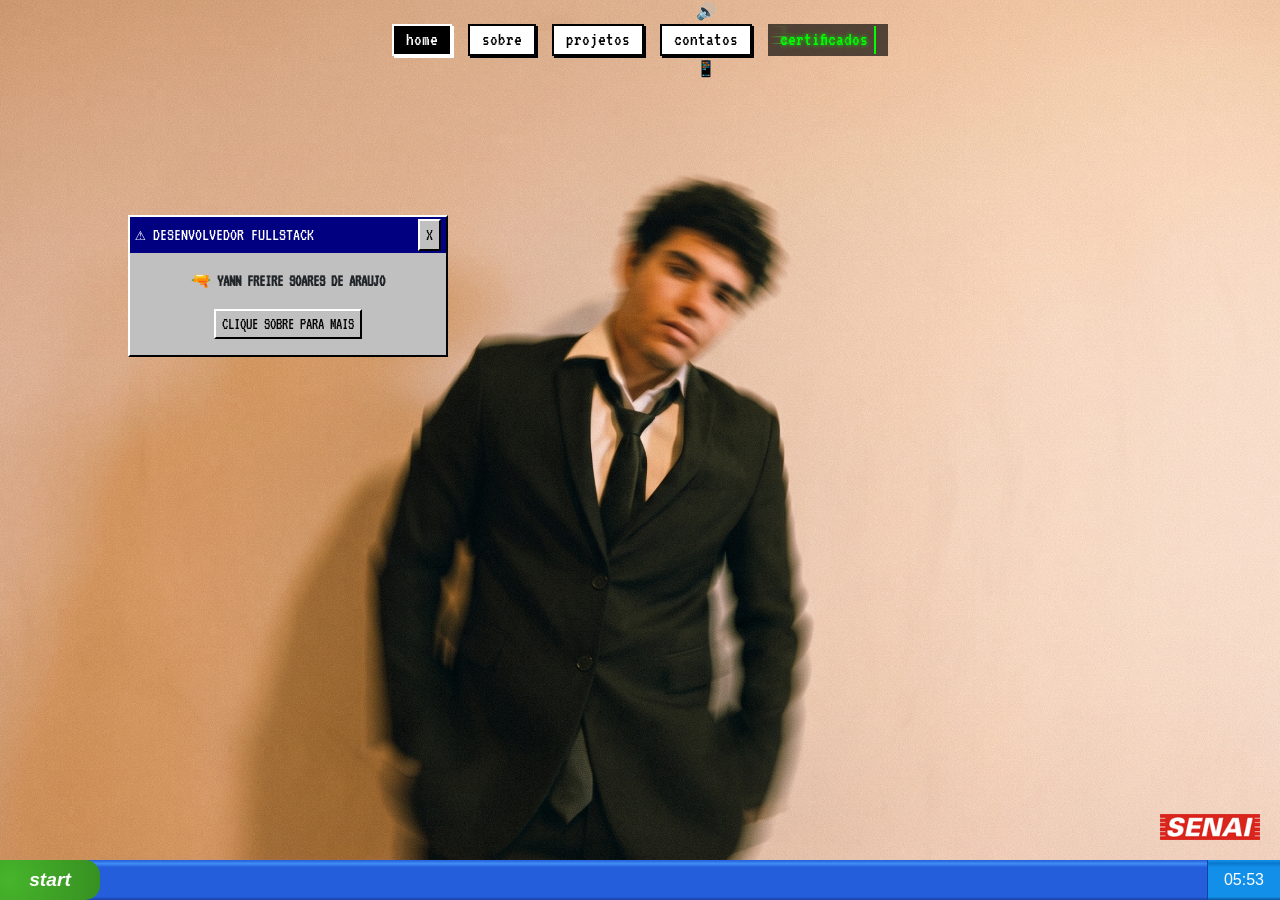
==== index.html @ 8828e553 "Restore index.html with original content" ====
<!DOCTYPE html>
<html lang="pt-BR">
<head>
    <meta charset="UTF-8">
    <meta name="viewport" content="width=device-width, initial-scale=1.0">
    <title>Portfólio Retrô - Yann Freire</title>

    <!-- Bootstrap 5 -->
    <link href="https://cdn.jsdelivr.net/npm/bootstrap@5.3.0/dist/css/bootstrap.min.css" rel="stylesheet">
    <!-- Google Fonts (VT323 Pixel Font) -->
    <link href="https://fonts.googleapis.com/css2?family=VT323&display=swap" rel="stylesheet">
    <!-- Estilos Personalizados -->
    <link rel="stylesheet" href="css/style.css">
</head>
<body>

    <!-- 1. ÁREA DE TRABALHO (DESKTOP) -->
    <div class="desktop-background" style="background-image: url('assets/eu_do_portifolio.jpg');">


        <!-- Menu de Navegação Superior -->
        <nav class="d-flex justify-content-center align-items-center pt-4 gap-3 position-relative" style="z-index: 100;">
            <a href="#" id="btn-home" class="retro-btn active">home</a>
            <a href="#" id="btn-sobre" class="retro-btn">sobre</a>
            <a href="#" id="btn-projetos" class="retro-btn">projetos</a>

            <!-- Contatos -->
            <div class="nav-item-wrapper">
                <span id="hover-audio-icon" class="audio-hover-icon">🔊</span>
                <a href="#" id="btn-contatos" class="retro-btn">contatos</a>
                <span class="cellphone-icon anim-ring">📱</span>
                <audio id="phone-ring-sound" src="assets/Samsung Galaxy s3 - sms tone.mp3" preload="auto"></audio>
            </div>

            <!-- Certificados -->
            <div class="nav-item-wrapper">
                <canvas id="matrix-mini" class="matrix-canvas-mini"></canvas>
                <a href="#" id="btn-certificados" class="retro-btn neon-green glitch-btn">
                    <span class="typing-text">certificados</span>
                </a>
            </div>
        </nav>

        <!-- Janela Flutuante Estilo Windows 95/98 -->
        <div class="retro-window position-absolute" style="top: 25%; left: 10%; width: 320px;">
            <div class="window-header d-flex justify-content-between align-items-center">
                <span>⚠️ DESENVOLVEDOR FULLSTACK</span>
                <button class="close-btn">X</button>
            </div>
            <div class="window-body text-center p-3">
                <p class="mb-3 fw-bold">🔫 YANN FREIRE SOARES DE ARAUJO</p>
                <button class="action-btn">CLIQUE SOBRE PARA MAIS</button>
            </div>
        </div>

        <!-- Logo do SENAI -->
        <div class="position-absolute" style="bottom: 20px; right: 20px;">
            <img src="assets/logo_senai.png" alt="Logo SENAI" style="width: 100px; height: auto;">
        </div>
    </div>

    <!-- 2. BARRA DE TAREFAS DO WINDOWS XP -->
    <div class="xp-taskbar fixed-bottom d-flex align-items-center">
        <div class="xp-start-btn d-flex align-items-center justify-content-center">
            <span class="fst-italic fw-bold">start</span>
        </div>
        <div class="xp-apps flex-grow-1"></div>
        <div class="xp-tray d-flex align-items-center justify-content-center px-3">
            <span id="xp-clock">00:00</span>
        </div>
    </div>

    <!-- 3. MOUSE FALSO (ANIMAÇÃO SOBRE MIM) -->
    <img id="fake-mouse" src="data:image/svg+xml;charset=utf-8,%3Csvg xmlns='http://www.w3.org/2000/svg' width='20' height='30' viewBox='0 0 20 30'%3E%3Cpolygon points='1,1 1,21 6,16 10,25 14,23 9.5,14 16,14' fill='white' stroke='black' stroke-width='1.5' /%3E%3C/svg%3E" class="d-none" alt="mouse">

    <!-- 4. JANELA WINDOWS XP (SOBRE MIM) -->
    <div id="sobre-window" class="xp-window d-none">
        <div class="xp-titlebar d-flex justify-content-between align-items-center">
            <span>Sobre_Mim.exe</span>
            <button id="btn-fechar-sobre" class="xp-close-btn">X</button>
        </div>
        <div id="xp-window-body" class="xp-body-content row m-0">
            <div class="col-md-5 d-flex align-items-center justify-content-center" style="background-color: #3b5998; color: white;">
                <h2 class="text-center font-monospace text-shadow-retro">DESENVOLVEDOR<br>FULLSTACK</h2>
            </div>
            <div class="col-md-7 history-scroll p-4 text-dark" style="background-color: #ffffff;">
                <h3 class="mb-3 border-bottom border-dark pb-2">Minha História</h3>
                <p>Eu sou o Yann, Sou apaixonado por criação e desenvolvimento desde pequeno, não apenas do tipo de tecnologico mas também do tipo de design e artistico.</p>
                <p>Tenho experiência no ramo de engenharia eletromecanica pelo curso técnico que fiz no Instituto de Ensino Senai, e atualmente desejo ter o mesmo tipo de experiência em desenvolvimento web de ponta a ponta, conectando interfaces ricas com sistemas eficientes no back-end.</p>
                <p>Adoro explorar todos os tipos de conceitos visuais de retrô a contemporâneos, eu diria que esse amor vem muitas vezes dos meus pais com meu pai que me ensinou a apreciar a beleza da tecnologia e da arte, e minha mãe que sempre me inspirou e me motivou a seguir os meus sonhos e sempre seguir em frente mesmo com tudo dando errado.</p>
            </div>
        </div>
    </div>

    <!-- 5. CÂMERA E FLASH (ANIMAÇÃO DE PROJETOS) -->
    <div id="camera-container" class="camera-drop">
        <div class="camera-string"></div>
        <div class="camera-body">
            <div class="camera-lens"></div>
            <div class="camera-flash-unit"></div>
        </div>
    </div>
    <div id="flash-overlay"></div>

    <!-- 6. GALERIA DE PROJETOS (POLAROID) -->
    <div id="projetos-window" class="projetos-overlay d-none">
        <div class="projetos-header">
            <h2 class="projetos-title">GALERIA DE PROJETOS</h2>
            <button id="btn-fechar-projetos" class="close-projetos-btn">X FECHAR</button>
        </div>
        <div class="polaroid-grid">
            <div class="polaroid-card">
                <div class="polaroid-img" style="background-image: url('assets/foodpay_projeto.png');"></div>
                <a href="https://github.com/PauloRicardo00/Food-Pay">Sistema FoodPay</a>
            </div>
        </div>
    </div>

    <!-- 7. OVERLAY DA TV CRT (CONTATOS - PERSONA 3) -->
    <div id="contatos-window" class="tv-fullscreen-overlay d-none">
        <div class="tv-layout-wrapper">
            <!-- Container TV Tubo -->
            <div class="tv-container">
                <video id="tv-video" src="assets/Tv_tubo_video.mp4" autoplay muted loop playsinline class="d-none"></video>
                <canvas id="tv-canvas" class="tv-canvas"></canvas>
            </div>

            <!-- SVG Linhas de Estática/Sinal Elétrico -->
            <svg class="tv-static-lines" xmlns="http://www.w3.org/2000/svg">
                <line class="static-line" x1="0%" y1="22%" x2="100%" y2="15%" />
                <line class="static-line" x1="0%" y1="41%" x2="100%" y2="38%" />
                <line class="static-line" x1="0%" y1="60%" x2="100%" y2="62%" />
                <line class="static-line" x1="0%" y1="79%" x2="100%" y2="85%" />
            </svg>

            <!-- Menu Persona 3 -->
            <ul class="p3-menu">
                <li style="--i:1;"><a href="https://github.com/yartohz" target="_blank">GitHub</a></li>
                <li style="--i:2;"><a href="https://www.linkedin.com/in/yann-freire-soares-de-araujo-4964793aa/?isSelfProfile=true" target="_blank">LinkedIn</a></li>
                <li style="--i:3;"><a href="mailto:yannfreire159@gmail.com">E-mail</a></li>
                <li style="--i:4;"><a href="https://wa.me/5516988451129" target="_blank">WhatsApp</a></li>
            </ul>
        </div>
    </div>

    <!-- 8. OVERLAY MATRIX FULLSCREEN (CERTIFICADOS) -->
    <div id="overlay-certificados" class="matrix-fullscreen d-none">
        <canvas id="matrix-full"></canvas>
        <div class="certificados-content">
            <h1 class="text-center mt-5" style="color: #0f0; text-shadow: 0 0 10px #0f0;">MEUS CERTIFICADOS</h1>
            <div class="d-flex justify-content-center gap-4 mt-5 flex-wrap">
                <!-- Certificados -->
                <a href="assets/certificados/Certificado_REGULAMENTAÇÃO DA LGPD E ATUAÇÃO DA ANP.pdf" target="_blank" class="cert-box">
                    Certificado LGPD e Atuação ANP
                </a>               
                <a href="assets/certificados/Certificado_POR DENTRO DA COMPUTAÇÃO QUÂNTIC.pdf" target="_blank" class="cert-box">
                    Certificado Computação Quantica
                </a>                
                <a href="assets/certificados/Certificado_Prevenção e Reação aos Incidentes Cibernético.pdf" target="_blank" class="cert-box">
                    Certificado Prevenção e Reação Incidentes Cibernéticos
                </a>
                <a href="assets/certificados/Certificado_Implantação de Serviços de Inteligência Artificial em Nuvem - Microsoft AI-900.pdf" target="_blank" class="cert-box">
                    Certificado Microsoft Ai-900
                </a>
            </div>
            <div class="text-center mt-5">
                <button id="btn-fechar" class="retro-btn neon-green">X FECHAR SISTEMA</button>
            </div>
        </div>
    </div>

    <!-- Bootstrap & Scripts -->
    <script src="https://cdn.jsdelivr.net/npm/bootstrap@5.3.0/dist/js/bootstrap.bundle.min.js"></script>
    <script src="js/script.js"></script>
</body>
</html>
---- css/style.css ----
/* ==========================================================================
   1. ESTRUTURA GLOBAL E DESKTOP
   ========================================================================== */
body, html {
    margin: 0;
    padding: 0;
    height: 100%;
    font-family: 'VT323', monospace;
    overflow: hidden;
    background-color: #000;
}

.d-none {
    display: none !important;
}

.desktop-background {
    position: relative;
    width: 100vw;
    height: calc(100vh - 40px);
    background-image: url('../assets/sua-foto-de-fundo.jpg');
    background-size: cover;
    background-position: center;
    background-color: #111;
}

/* ==========================================================================
   2. BARRA DE NAVEGAÇÃO E BOTÕES RETRÔ
   ========================================================================== */
.retro-btn {
    background-color: #fff;
    color: #000;
    border: 2px solid #000;
    padding: 0 12px;
    text-decoration: none;
    font-size: 1.2rem;
    box-shadow: 2px 2px 0px #000;
    display: inline-flex;
    align-items: center;
    justify-content: center;
    height: 32px;
    box-sizing: border-box;
    cursor: pointer;
    transition: background 0.2s, color 0.2s;
}

.retro-btn:hover {
    background-color: #e0e0e0;
    color: #000;
}

.retro-btn.active {
    background-color: #000;
    color: #fff;
    border-color: #fff;
    box-shadow: 2px 2px 0px #fff;
}

.retro-btn.neon-green {
    background-color: transparent;
    color: #0f0;
    border: none;
    box-shadow: none;
    text-shadow: 0 0 4px #0f0;
    position: relative;
    z-index: 2;
}

.nav-item-wrapper {
    position: relative;
    display: inline-flex;
    align-items: center;
    justify-content: center;
    height: 32px;
}

.matrix-canvas-mini {
    position: absolute;
    top: 0; left: 0; width: 100%; height: 100%;
    pointer-events: none;
    z-index: 1;
    opacity: 0.65;
}

.typing-text {
    display: inline-block;
    overflow: hidden;
    white-space: nowrap;
    border-right: 2px solid #0f0;
    width: 12ch;
    animation: typing 1.5s steps(12, end) forwards, blink 0.75s step-end infinite;
}

@keyframes typing { from { width: 0; } to { width: 12ch; } }
@keyframes blink { from, to { border-color: transparent; } 50% { border-color: #0f0; } }

.glitch-btn { animation: glitch-anim 3s infinite; }
@keyframes glitch-anim {
    0%, 92%, 100% { transform: translate(0, 0); }
    94% { transform: translate(-2px, 0); filter: drop-shadow(2px 0 red); }
    96% { transform: translate(2px, 0); filter: drop-shadow(-2px 0 blue); }
}

/* Ícones de Áudio e Telefone */
.audio-hover-icon {
    position: absolute;
    top: -24px; left: 50%;
    transform: translateX(-50%);
    cursor: pointer;
}

.cellphone-icon {
    position: absolute;
    bottom: -25px; left: 50%;
    transform: translateX(-50%);
}

.anim-ring { animation: ringing 0.4s infinite ease-in-out; }
@keyframes ringing {
    0%, 100% { transform: translateX(-50%) rotate(0deg); }
    25% { transform: translateX(-50%) rotate(-15deg); }
    75% { transform: translateX(-50%) rotate(15deg); }
}

/* ==========================================================================
   3. COMPONENTES WINDOWS 95 E XP
   ========================================================================== */
.retro-window {
    background-color: #c0c0c0;
    border-top: 2px solid #fff;
    border-left: 2px solid #fff;
    border-right: 2px solid #000;
    border-bottom: 2px solid #000;
}

.window-header {
    background-color: #000080;
    color: #fff;
    padding: 2px 5px;
    font-size: 1.1rem;
}

.close-btn, .action-btn {
    background-color: #c0c0c0;
    border-top: 2px solid #fff;
    border-left: 2px solid #fff;
    border-right: 2px solid #000;
    border-bottom: 2px solid #000;
    font-family: inherit;
    cursor: pointer;
}

.senai-logo {
    color: red;
    font-family: sans-serif;
    font-style: italic;
    font-weight: bold;
    background: white;
    padding: 2px 10px;
    margin: 0;
}

/* Barra de Tarefas XP */
.xp-taskbar {
    height: 40px;
    background: linear-gradient(to bottom, #245edb 0%, #3f8cf3 9%, #245edb 18%, #245edb 92%, #1941a5 100%);
    z-index: 1050;
    font-family: 'Tahoma', sans-serif;
}

.xp-start-btn {
    height: 100%;
    width: 100px;
    background: radial-gradient(circle at 10% 50%, #46b42b 0%, #379021 100%);
    color: white;
    font-size: 1.2rem;
    border-radius: 0 15px 15px 0;
    cursor: pointer;
}

.xp-tray {
    height: 100%;
    background: linear-gradient(to bottom, #1290e9 0%, #0b77cf 9%, #1290e9 18%, #1290e9 92%, #08539b 100%);
    color: white;
    border-left: 1px solid #1042af;
}

/* Janela XP (Sobre Mim) */
.xp-window {
    position: absolute;
    top: 20vh; left: 20vw;
    width: 10vw; height: 10vh;
    background-color: #ece9d8;
    border: 3px solid #0055ea;
    border-top-left-radius: 8px; border-top-right-radius: 8px;
    z-index: 2000;
    overflow: hidden;
    transition: width 1s ease, height 1s ease;
}

#fake-mouse {
    position: fixed;
    z-index: 10000;
    pointer-events: none;
    transition: left 1s ease, top 1s ease, opacity 0.5s ease;
}

.xp-titlebar {
    background: linear-gradient(to right, #0058ee 0%, #3593ff 4%, #0052d6 92%, #003092 100%);
    color: white;
    padding: 3px 8px;
}

.xp-close-btn {
    background: #c42911;
    border: 1px solid white;
    color: white;
    border-radius: 3px;
    width: 22px; height: 22px;
    line-height: 10px;
    cursor: pointer;
}

.xp-body-content {
    height: calc(100% - 30px);
    opacity: 0;
    transition: opacity 0.5s ease;
}

.history-scroll { height: 100%; overflow-y: auto; font-family: 'Tahoma', sans-serif; }

/* ==========================================================================
   4. CÂMERA, FLASH E GALERIA POLAROID (PROJETOS)
   ========================================================================== */
.camera-drop {
    position: fixed;
    top: -300px; left: 50%;
    transform: translateX(-50%);
    z-index: 6000;
    transition: top 0.7s cubic-bezier(0.175, 0.885, 0.32, 1.275);
    pointer-events: none;
}

.camera-string { width: 2px; height: 150px; background: #fff; margin: 0 auto; }
.camera-body {
    width: 120px; height: 80px;
    background: #333;
    border: 3px solid #ccc;
    border-radius: 10px;
    position: relative;
}
.camera-lens {
    width: 45px; height: 45px;
    border-radius: 50%;
    background: #111;
    border: 4px solid #888;
    position: absolute;
    top: 15px; left: 35px;
}
.camera-flash-unit {
    width: 20px; height: 12px;
    background: #fff;
    border: 1px solid #000;
    position: absolute;
    top: 8px; right: 10px;
}

#flash-overlay {
    position: fixed;
    top: 0; left: 0; width: 100vw; height: 100vh;
    background-color: #fff;
    opacity: 0;
    pointer-events: none;
    z-index: 7000;
    transition: opacity 0.15s ease-out;
}

.projetos-overlay {
    position: fixed;
    top: 0; left: 0; width: 100vw; height: 100vh;
    background: rgba(10, 10, 10, 0.95);
    z-index: 5000;
    overflow-y: auto;
    padding: 30px;
    box-sizing: border-box;
    display: flex;
    flex-direction: column;
    align-items: center;
    cursor: pointer;
}

.projetos-header {
    width: 100%;
    max-width: 1100px;
    display: flex;
    justify-content: space-between;
    align-items: center;
    margin-bottom: 40px;
    border-bottom: 2px solid #0f0;
    padding-bottom: 12px;
    cursor: default;
}

.projetos-title {
    color: #0f0;
    font-size: 2.2rem;
    margin: 0;
    text-shadow: 0 0 8px #0f0;
}

.close-projetos-btn {
    background: #000;
    color: #0f0;
    border: 2px solid #0f0;
    font-family: 'VT323', monospace;
    font-size: 1.3rem;
    padding: 4px 16px;
    cursor: pointer;
    box-shadow: 0 0 6px #0f0;
    transition: all 0.2s ease;
}

.close-projetos-btn:hover { background: #0f0; color: #000; }

.polaroid-grid {
    display: flex;
    flex-wrap: wrap;
    justify-content: center;
    gap: 35px;
    max-width: 1100px;
    width: 100%;
    cursor: default;
}

.polaroid-card {
    background: #fff;
    padding: 15px 15px 25px 15px;
    box-shadow: 0 10px 20px rgba(0,0,0,0.5);
    transform: scale(0.3) rotate(-5deg);
    opacity: 0;
    transition: transform 0.4s cubic-bezier(0.175, 0.885, 0.32, 1.275), opacity 0.3s ease;
    width: 260px;
}

.polaroid-card.show { transform: scale(1) rotate(0deg); opacity: 1; }
.polaroid-card:nth-child(even).show { transform: scale(1) rotate(3deg); }

.polaroid-img {
    width: 100%; height: 180px;
    background-size: cover;
    background-position: center;
    border: 1px solid #ddd;
}

.polaroid-caption {
    color: #222;
    font-size: 1.3rem;
    text-align: center;
    margin-top: 12px;
}

/* ==========================================================================
   5. TV CRT, LINHAS DE ESTÁTICA E PERSONA 3 MENU (CONTATOS)
   ========================================================================== */
.tv-fullscreen-overlay {
    position: fixed;
    top: 0; left: 0;
    width: 100vw; height: 100vh;
    background-color: rgba(0, 0, 0, 0.93);
    z-index: 5000;
    display: flex;
    align-items: center;
    justify-content: center;
    cursor: pointer;
}

.tv-layout-wrapper {
    position: relative;
    display: flex;
    align-items: center;
    justify-content: center;
    gap: 90px;
    width: 85vw;
    max-width: 1100px;
    cursor: default;
}

.tv-container {
    position: relative;
    width: 420px;
    max-width: 45vw;
    flex-shrink: 0;
    z-index: 2;
}

.tv-canvas {
    width: 100%;
    height: auto;
    display: block;
    filter: drop-shadow(0 0 10px rgba(0, 168, 255, 0.35));
}

/* Linhas elétricas SVG conectando TV aos botões */
.tv-static-lines {
    position: absolute;
    top: 0;
    left: 22%;
    width: 58%;
    height: 100%;
    pointer-events: none;
    z-index: 1;
}

.static-line {
    stroke: #00a8ff;
    stroke-width: 2.5;
    stroke-dasharray: 8 5;
    filter: drop-shadow(0 0 6px #00a8ff) drop-shadow(0 0 12px #00a8ff);
    animation: staticElectric 0.12s infinite linear, lineFlicker 1.2s infinite ease-in-out;
}

@keyframes staticElectric {
    0% { stroke-dashoffset: 0; }
    100% { stroke-dashoffset: 26; }
}

@keyframes lineFlicker {
    0%, 100% { opacity: 0.9; stroke-width: 2.5px; }
    20% { opacity: 0.3; stroke-width: 1px; }
    50% { opacity: 1; stroke-width: 3.5px; }
    75% { opacity: 0.5; stroke-width: 1.8px; }
}

/* Menu Persona 3 */
.p3-menu {
    list-style: none;
    padding: 0; margin: 0;
    display: flex;
    flex-direction: column;
    gap: 18px;
    min-width: 220px;
    z-index: 2;
}

.p3-menu li {
    transform: translateX(-150%) scale(0.2);
    opacity: 0;
    animation: emergeFromTV 0.5s cubic-bezier(0.175, 0.885, 0.32, 1.275) forwards;
    animation-delay: calc(var(--i) * 0.12s);
}

.p3-menu a {
    display: block;
    background-color: #00a8ff;
    color: #fff;
    text-decoration: none;
    font-family: 'Arial Black', sans-serif;
    font-size: 1.2rem;
    padding: 10px 22px;
    border: 3px solid #fff;
    box-shadow: 4px 4px 0 #000;
    transition: all 0.2s ease;
    text-align: center;
    transform: skew(-10deg);
}

.p3-menu a:hover {
    background-color: #fff;
    color: #00a8ff;
    transform: skew(-10deg) scale(1.1) translateX(12px);
    box-shadow: 6px 6px 0 #00a8ff;
}

@keyframes emergeFromTV {
    0% {
        transform: translateX(-150%) scale(0.2) rotate(-15deg);
        opacity: 0;
    }
    100% {
        transform: translateX(0) scale(1) rotate(-3deg);
        opacity: 1;
    }
}

/* ==========================================================================
   6. MATRIX FULLSCREEN & CERTIFICADOS
   ========================================================================== */
.matrix-fullscreen {
    position: fixed;
    top: 0; left: 0; width: 100vw; height: 100vh;
    background-color: rgba(0, 0, 0, 0.95);
    z-index: 5000;
    cursor: pointer;
}

#matrix-full {
    position: absolute; top: 0; left: 0;
    width: 100%; height: 100%;
    z-index: 1;
}

.certificados-content {
    position: relative;
    z-index: 2;
    width: 100%; height: 100%;
    overflow-y: auto;
    cursor: default;
}

.cert-box {
    width: 280px; 
    height: 180px;
    border: 2px solid #0f0;
    background: rgba(0, 20, 0, 0.85);
    color: #0f0;
    display: flex; 
    align-items: center; 
    justify-content: center;
    font-size: 1.5rem;
    box-shadow: 0 0 10px #0f0;
    text-decoration: none; /* Remove a linha do link */
    cursor: pointer;
    transition: all 0.3s ease;
    text-align: center;
    padding: 15px;
}

/* Efeito ao passar o mouse por cima */
.cert-box:hover {
    background: #0f0;
    color: #000;
    box-shadow: 0 0 20px #0f0;
    transform: translateY(-5px);
}
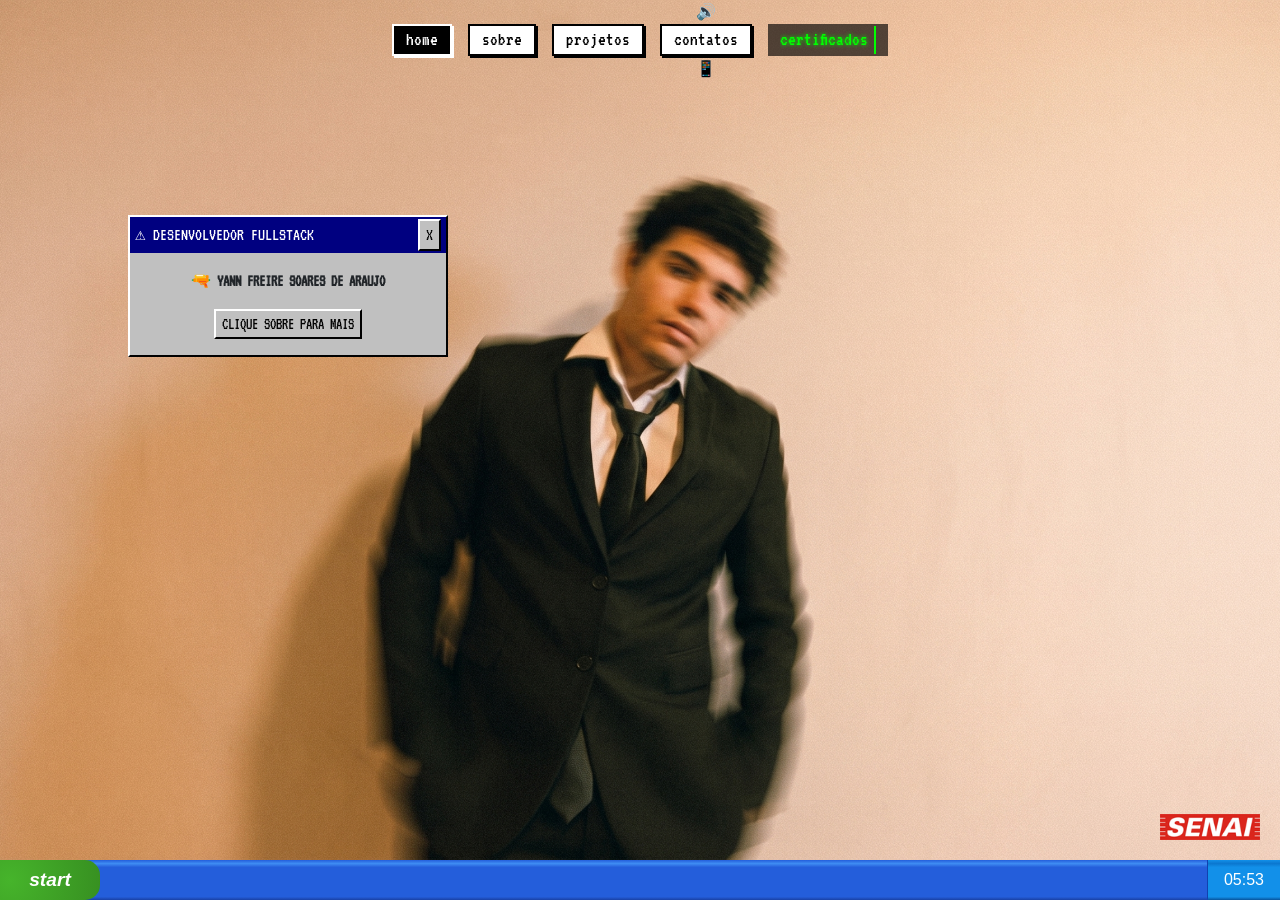
==== commit dac018aa: "Fix HTML encoding issues in index.html" ====
--- a/index.html
+++ b/index.html
@@ -82,6 +82,7 @@
         <div id="xp-window-body" class="xp-body-content row m-0">
             <div class="col-md-5 d-flex align-items-center justify-content-center" style="background-color: #3b5998; color: white;">
                 <h2 class="text-center font-monospace text-shadow-retro">DESENVOLVEDOR<br>FULLSTACK</h2>
+                <p class="text-center font-monospace text-shadow-retro"> EX ENGENHEIRO ELETRO MECÂNICO</p>
             </div>
             <div class="col-md-7 history-scroll p-4 text-dark" style="background-color: #ffffff;">
                 <h3 class="mb-3 border-bottom border-dark pb-2">Minha História</h3>
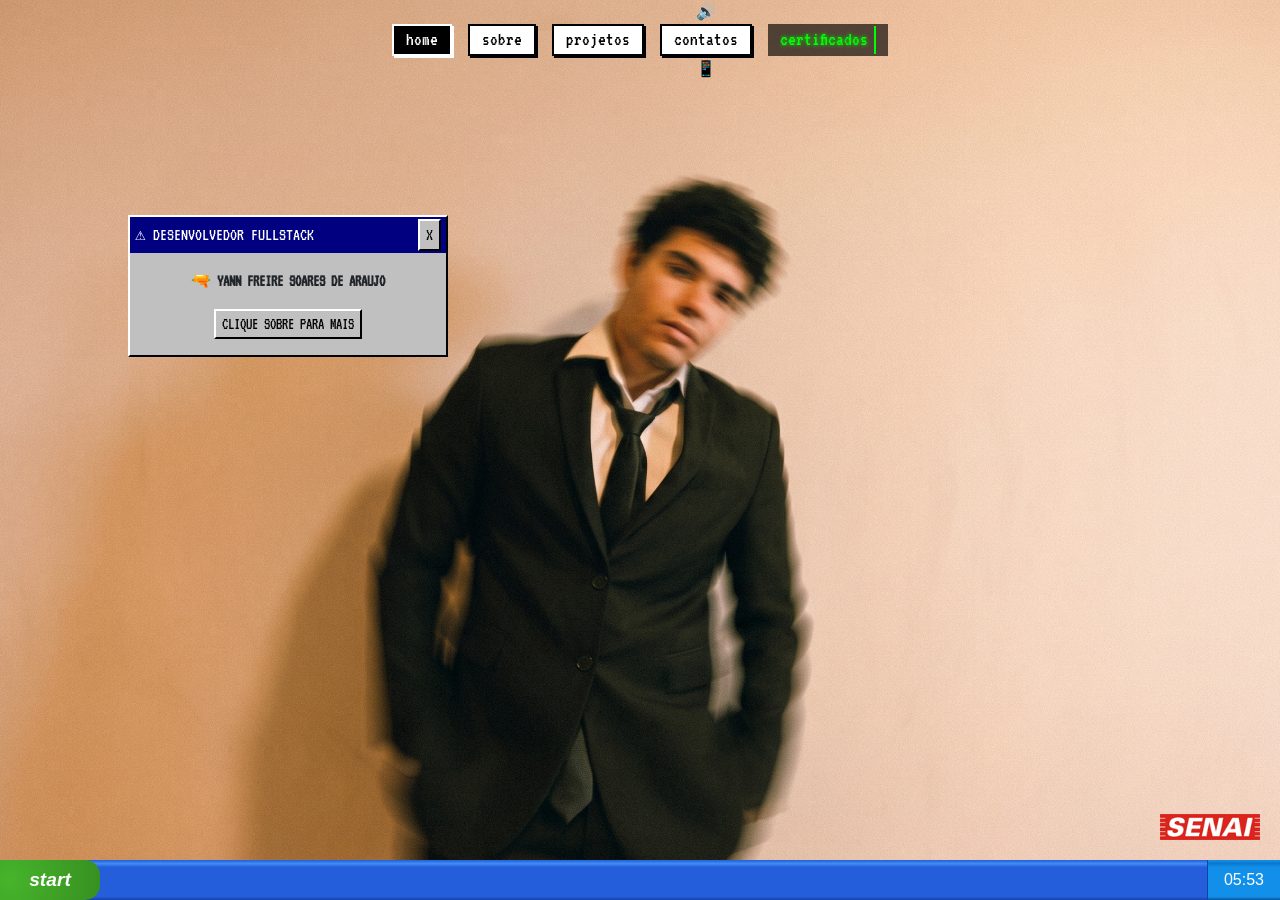
==== commit 354ed770: "Fix HTML encoding issues in index.html" ====
--- a/index.html
+++ b/index.html
@@ -89,6 +89,7 @@
                 <p>Eu sou o Yann, Sou apaixonado por criação e desenvolvimento desde pequeno, não apenas do tipo de tecnologico mas também do tipo de design e artistico.</p>
                 <p>Tenho experiência no ramo de engenharia eletromecanica pelo curso técnico que fiz no Instituto de Ensino Senai, e atualmente desejo ter o mesmo tipo de experiência em desenvolvimento web de ponta a ponta, conectando interfaces ricas com sistemas eficientes no back-end.</p>
                 <p>Adoro explorar todos os tipos de conceitos visuais de retrô a contemporâneos, eu diria que esse amor vem muitas vezes dos meus pais com meu pai que me ensinou a apreciar a beleza da tecnologia e da arte, e minha mãe que sempre me inspirou e me motivou a seguir os meus sonhos e sempre seguir em frente mesmo com tudo dando errado.</p>
+                <p>Eu Cursei durante 2 anos em conjunto com ensino medio o curso de Eletromecanica pelo SENAI após me formar eu decidi não seguir na área, e agora curso ADS-Analise e Desenvolvimento de Sistemas vejo como uma oportunidade de seguir uma área que pelo que eu vejo faz mais sentido comigo</p>
             </div>
         </div>
     </div>
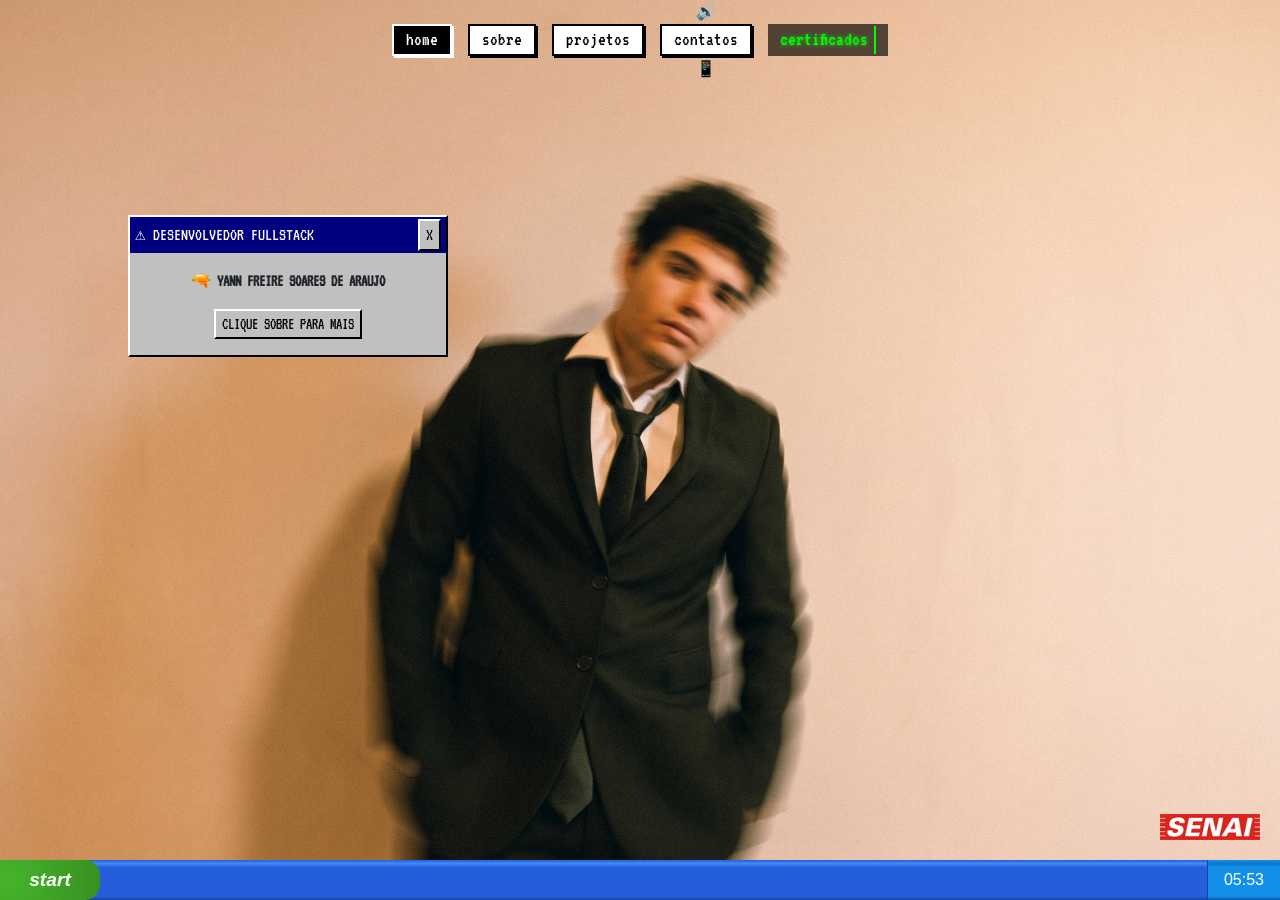
==== commit 99d9da3b: "Restore index.html to original state" ====
--- a/index.html
+++ b/index.html
@@ -89,7 +89,7 @@
                 <p>Eu sou o Yann, Sou apaixonado por criação e desenvolvimento desde pequeno, não apenas do tipo de tecnologico mas também do tipo de design e artistico.</p>
                 <p>Tenho experiência no ramo de engenharia eletromecanica pelo curso técnico que fiz no Instituto de Ensino Senai, e atualmente desejo ter o mesmo tipo de experiência em desenvolvimento web de ponta a ponta, conectando interfaces ricas com sistemas eficientes no back-end.</p>
                 <p>Adoro explorar todos os tipos de conceitos visuais de retrô a contemporâneos, eu diria que esse amor vem muitas vezes dos meus pais com meu pai que me ensinou a apreciar a beleza da tecnologia e da arte, e minha mãe que sempre me inspirou e me motivou a seguir os meus sonhos e sempre seguir em frente mesmo com tudo dando errado.</p>
-                <p>Eu Cursei durante 2 anos em conjunto com ensino medio o curso de Eletromecanica pelo SENAI após me formar eu decidi não seguir na área, e agora curso ADS-Analise e Desenvolvimento de Sistemas vejo como uma oportunidade de seguir uma área que pelo que eu vejo faz mais sentido comigo</p>
+                <p>Eu Cursei durante 2 anos em conjunto com ensino medio o curso de Eletromecanica pelo SENAI de Ribeirão Preto após me formar eu decidi não seguir na área, e agora curso ADS-Analise e Desenvolvimento de Sistemas de Ribeirão Preto vejo como uma oportunidade de seguir uma área que pelo que eu vejo faz mais sentido comigo</p>
             </div>
         </div>
     </div>
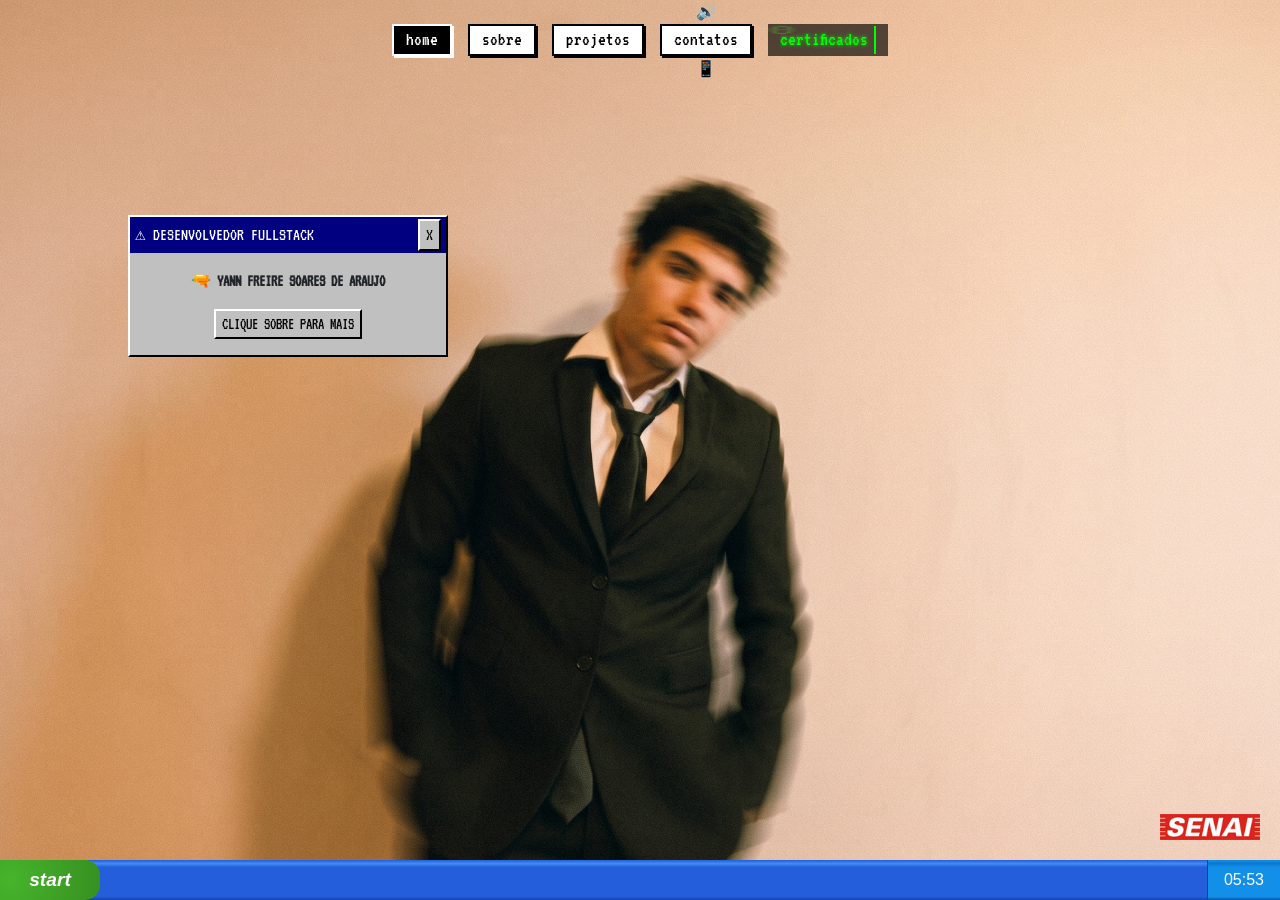
==== commit 55ec80a5: "Update index.html" ====
--- a/index.html
+++ b/index.html
@@ -82,7 +82,6 @@
         <div id="xp-window-body" class="xp-body-content row m-0">
             <div class="col-md-5 d-flex align-items-center justify-content-center" style="background-color: #3b5998; color: white;">
                 <h2 class="text-center font-monospace text-shadow-retro">DESENVOLVEDOR<br>FULLSTACK</h2>
-                <p class="text-center font-monospace text-shadow-retro"> EX ENGENHEIRO ELETRO MECÂNICO</p>
             </div>
             <div class="col-md-7 history-scroll p-4 text-dark" style="background-color: #ffffff;">
                 <h3 class="mb-3 border-bottom border-dark pb-2">Minha História</h3>
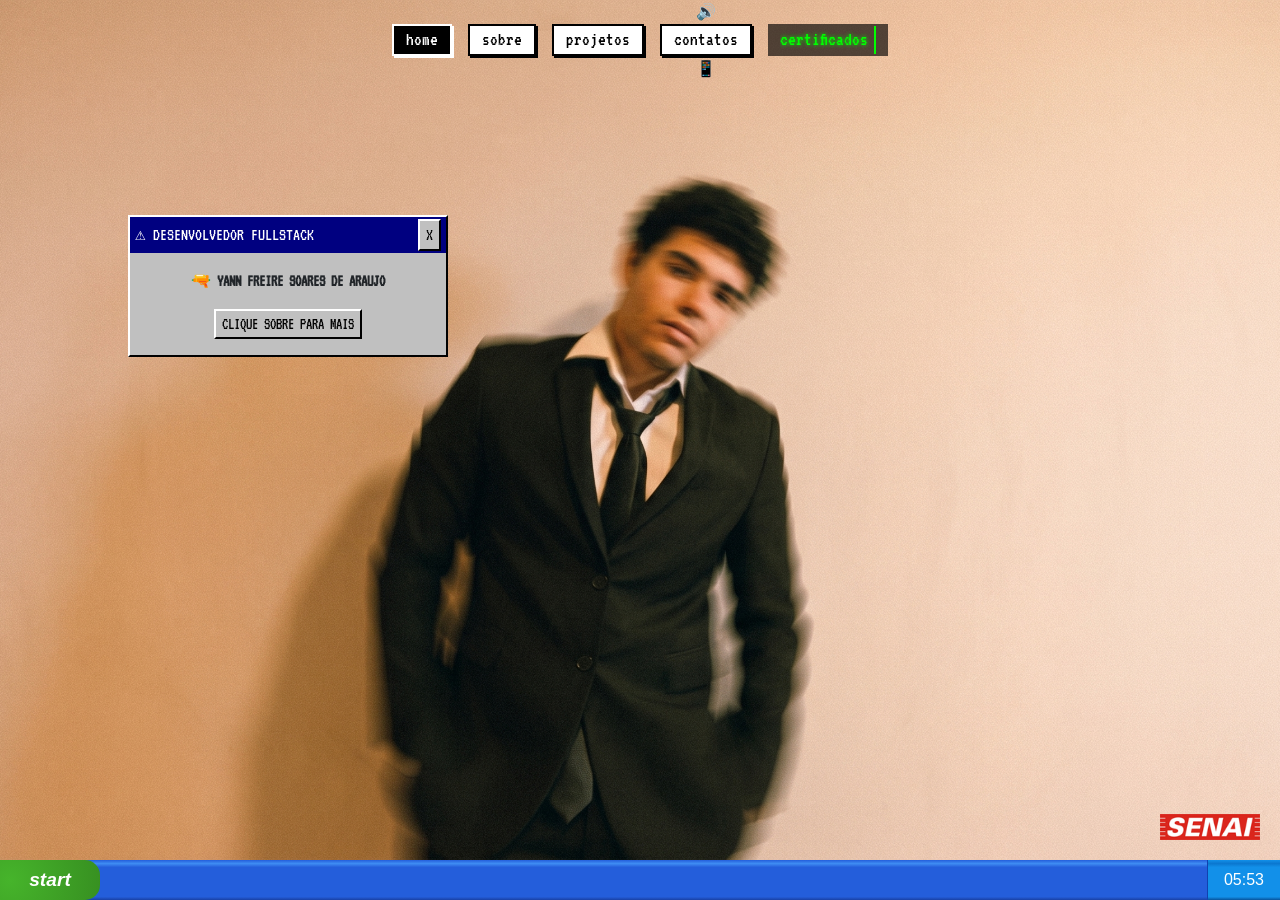
==== commit 13f19c9d: "Add files via upload" ====
--- a/index.html
+++ b/index.html
@@ -17,7 +17,6 @@
     <!-- 1. ÁREA DE TRABALHO (DESKTOP) -->
     <div class="desktop-background" style="background-image: url('assets/eu_do_portifolio.jpg');">
 
-
         <!-- Menu de Navegação Superior -->
         <nav class="d-flex justify-content-center align-items-center pt-4 gap-3 position-relative" style="z-index: 100;">
             <a href="#" id="btn-home" class="retro-btn active">home</a>
@@ -42,14 +41,14 @@
         </nav>
 
         <!-- Janela Flutuante Estilo Windows 95/98 -->
-        <div class="retro-window position-absolute" style="top: 25%; left: 10%; width: 320px;">
+        <div id="retro-alert-window" class="retro-window position-absolute" style="top: 25%; left: 10%; width: 320px;">
             <div class="window-header d-flex justify-content-between align-items-center">
                 <span>⚠️ DESENVOLVEDOR FULLSTACK</span>
-                <button class="close-btn">X</button>
+                <button class="close-btn" onclick="document.getElementById('retro-alert-window').style.display='none'">X</button>
             </div>
             <div class="window-body text-center p-3">
                 <p class="mb-3 fw-bold">🔫 YANN FREIRE SOARES DE ARAUJO</p>
-                <button class="action-btn">CLIQUE SOBRE PARA MAIS</button>
+                <button class="action-btn" onclick="document.getElementById('btn-sobre').click()">CLIQUE SOBRE PARA MAIS</button>
             </div>
         </div>
 
@@ -94,13 +93,10 @@
     </div>
 
     <!-- 5. CÂMERA E FLASH (ANIMAÇÃO DE PROJETOS) -->
-    <div id="camera-container" class="camera-drop">
-        <div class="camera-string"></div>
-        <div class="camera-body">
-            <div class="camera-lens"></div>
-            <div class="camera-flash-unit"></div>
-        </div>
-    </div>
+    <div id="camera-container" class="camera-hanging-container">
+        <img src="assets/camera.png" id="vintage-camera-img" alt="Câmera Fotográfica Retrô">
+    </div>
+
     <div id="flash-overlay"></div>
 
     <!-- 6. GALERIA DE PROJETOS (POLAROID) -->
@@ -112,7 +108,7 @@
         <div class="polaroid-grid">
             <div class="polaroid-card">
                 <div class="polaroid-img" style="background-image: url('assets/foodpay_projeto.png');"></div>
-                <a href="https://github.com/PauloRicardo00/Food-Pay">Sistema FoodPay</a>
+                <a href="https://github.com/PauloRicardo00/Food-Pay" target="_blank" rel="noopener noreferrer">Sistema FoodPay</a>
             </div>
         </div>
     </div>
@@ -120,13 +116,11 @@
     <!-- 7. OVERLAY DA TV CRT (CONTATOS - PERSONA 3) -->
     <div id="contatos-window" class="tv-fullscreen-overlay d-none">
         <div class="tv-layout-wrapper">
-            <!-- Container TV Tubo -->
             <div class="tv-container">
                 <video id="tv-video" src="assets/Tv_tubo_video.mp4" autoplay muted loop playsinline class="d-none"></video>
                 <canvas id="tv-canvas" class="tv-canvas"></canvas>
             </div>
 
-            <!-- SVG Linhas de Estática/Sinal Elétrico -->
             <svg class="tv-static-lines" xmlns="http://www.w3.org/2000/svg">
                 <line class="static-line" x1="0%" y1="22%" x2="100%" y2="15%" />
                 <line class="static-line" x1="0%" y1="41%" x2="100%" y2="38%" />
@@ -134,12 +128,11 @@
                 <line class="static-line" x1="0%" y1="79%" x2="100%" y2="85%" />
             </svg>
 
-            <!-- Menu Persona 3 -->
             <ul class="p3-menu">
-                <li style="--i:1;"><a href="https://github.com/yartohz" target="_blank">GitHub</a></li>
-                <li style="--i:2;"><a href="https://www.linkedin.com/in/yann-freire-soares-de-araujo-4964793aa/?isSelfProfile=true" target="_blank">LinkedIn</a></li>
+                <li style="--i:1;"><a href="https://github.com/yartohz" target="_blank" rel="noopener noreferrer">GitHub</a></li>
+                <li style="--i:2;"><a href="https://www.linkedin.com/in/yann-freire-soares-de-araujo-4964793aa/?isSelfProfile=true" target="_blank" rel="noopener noreferrer">LinkedIn</a></li>
                 <li style="--i:3;"><a href="mailto:yannfreire159@gmail.com">E-mail</a></li>
-                <li style="--i:4;"><a href="https://wa.me/5516988451129" target="_blank">WhatsApp</a></li>
+                <li style="--i:4;"><a href="https://wa.me/5516988451129" target="_blank" rel="noopener noreferrer">WhatsApp</a></li>
             </ul>
         </div>
     </div>
@@ -147,25 +140,85 @@
     <!-- 8. OVERLAY MATRIX FULLSCREEN (CERTIFICADOS) -->
     <div id="overlay-certificados" class="matrix-fullscreen d-none">
         <canvas id="matrix-full"></canvas>
-        <div class="certificados-content">
-            <h1 class="text-center mt-5" style="color: #0f0; text-shadow: 0 0 10px #0f0;">MEUS CERTIFICADOS</h1>
-            <div class="d-flex justify-content-center gap-4 mt-5 flex-wrap">
-                <!-- Certificados -->
-                <a href="assets/certificados/Certificado_REGULAMENTAÇÃO DA LGPD E ATUAÇÃO DA ANP.pdf" target="_blank" class="cert-box">
-                    Certificado LGPD e Atuação ANP
-                </a>               
-                <a href="assets/certificados/Certificado_POR DENTRO DA COMPUTAÇÃO QUÂNTIC.pdf" target="_blank" class="cert-box">
-                    Certificado Computação Quantica
-                </a>                
-                <a href="assets/certificados/Certificado_Prevenção e Reação aos Incidentes Cibernético.pdf" target="_blank" class="cert-box">
-                    Certificado Prevenção e Reação Incidentes Cibernéticos
-                </a>
-                <a href="assets/certificados/Certificado_Implantação de Serviços de Inteligência Artificial em Nuvem - Microsoft AI-900.pdf" target="_blank" class="cert-box">
-                    Certificado Microsoft Ai-900
-                </a>
-            </div>
-            <div class="text-center mt-5">
+        
+        <div class="certificados-content d-flex flex-column align-items-center justify-content-between p-4 position-relative" style="z-index: 2;">
+            <h1 class="text-center my-3 matrix-title">MEUS CERTIFICADOS</h1>
+
+            <div class="row row-cols-1 row-cols-md-3 g-4 justify-content-center w-100 max-width-matrix my-auto">
+                <div class="col">
+                    <div class="card matrix-card h-100" data-pdf="assets/certificados/lgpd.pdf" data-title="LGPD e Atuação ANP">
+                        <div class="card-body d-flex flex-column justify-content-between align-items-center text-center p-3">
+                            <div class="card-icon mb-2">📜</div>
+                            <h5 class="card-title font-monospace mb-2">LGPD e Atuação ANP</h5>
+                            <p class="card-text small text-opacity-75 mb-3">Clique para visualizar o certificado em PDF</p>
+                            <button class="btn btn-sm btn-outline-success w-100 font-monospace fw-bold">VISUALIZAR</button>
+                        </div>
+                    </div>
+                </div>
+
+                <div class="col">
+                    <div class="card matrix-card h-100" data-pdf="assets/certificados/Certificado_computação_quantica.pdf" data-title="Computação Quântica">
+                        <div class="card-body d-flex flex-column justify-content-between align-items-center text-center p-3">
+                            <div class="card-icon mb-2">⚛️</div>
+                            <h5 class="card-title font-monospace mb-2">Computação Quântica</h5>
+                            <p class="card-text small text-opacity-75 mb-3">Clique para visualizar o certificado em PDF</p>
+                            <button class="btn btn-sm btn-outline-success w-100 font-monospace fw-bold">VISUALIZAR</button>
+                        </div>
+                    </div>
+                </div>
+
+                <div class="col">
+                    <div class="card matrix-card h-100" data-pdf="assets/certificados/prevencao-cibernetica.pdf" data-title="Prevenção a Incidentes Cibernéticos">
+                        <div class="card-body d-flex flex-column justify-content-between align-items-center text-center p-3">
+                            <div class="card-icon mb-2">🛡️</div>
+                            <h5 class="card-title font-monospace mb-2">Prevenção e Reação a Incidentes</h5>
+                            <p class="card-text small text-opacity-75 mb-3">Clique para visualizar o certificado em PDF</p>
+                            <button class="btn btn-sm btn-outline-success w-100 font-monospace fw-bold">VISUALIZAR</button>
+                        </div>
+                    </div>
+                </div>
+
+                <div class="col">
+                    <div class="card matrix-card h-100" data-pdf="assets/certificados/fullstack.pdf" data-title="Fullstack Developer">
+                        <div class="card-body d-flex flex-column justify-content-between align-items-center text-center p-3">
+                            <div class="card-icon mb-2">💻</div>
+                            <h5 class="card-title font-monospace mb-2">Fullstack Developer</h5>
+                            <p class="card-text small text-opacity-75 mb-3">Clique para visualizar o certificado em PDF</p>
+                            <button class="btn btn-sm btn-outline-success w-100 font-monospace fw-bold">VISUALIZAR</button>
+                        </div>
+                    </div>
+                </div>
+
+                <div class="col">
+                    <!-- Lembre-se de adicionar o nome do PDF do AI-900 na propriedade data-pdf abaixo -->
+                    <div class="card matrix-card h-100" data-pdf="assets/certificados/ai900.pdf" data-title="Microsoft AI-900">
+                        <div class="card-body d-flex flex-column justify-content-between align-items-center text-center p-3">
+                            <div class="card-icon mb-2">🤖</div>
+                            <h5 class="card-title font-monospace mb-2">Microsoft AI-900</h5>
+                            <p class="card-text small text-opacity-75 mb-3">Clique para visualizar o certificado em PDF</p>
+                            <button class="btn btn-sm btn-outline-success w-100 font-monospace fw-bold">VISUALIZAR</button>
+                        </div>
+                    </div>
+                </div>
+            </div>
+
+            <div class="text-center my-3">
                 <button id="btn-fechar" class="retro-btn neon-green">X FECHAR SISTEMA</button>
+            </div>
+        </div>
+    </div>
+
+    <!-- 9. MODAL BOOTSTRAP PARA EXIBIÇÃO DO PDF -->
+    <div class="modal fade" id="pdfViewerModal" tabindex="-1" aria-labelledby="pdfViewerModalLabel" aria-hidden="true" style="z-index: 6000;">
+        <div class="modal-dialog modal-xl modal-dialog-centered" style="height: 85vh;">
+            <div class="modal-content bg-black border border-2 border-success shadow-lg h-100">
+                <div class="modal-header border-bottom border-success py-2">
+                    <h5 class="modal-title text-success font-monospace" id="pdfViewerModalLabel">VISUALIZADOR_PDF.EXE</h5>
+                    <button type="button" class="btn-close btn-close-white" data-bs-dismiss="modal" aria-label="Fechar"></button>
+                </div>
+                <div class="modal-body p-0 h-100 bg-dark">
+                    <iframe id="pdfFrame" src="" width="100%" height="100%" style="border: none;"></iframe>
+                </div>
             </div>
         </div>
     </div>
@@ -174,4 +227,4 @@
     <script src="https://cdn.jsdelivr.net/npm/bootstrap@5.3.0/dist/js/bootstrap.bundle.min.js"></script>
     <script src="js/script.js"></script>
 </body>
-</html>
+</html>
--- a/css/style.css
+++ b/css/style.css
@@ -1,3 +1,8 @@
+/* ==========================================================================
+   0. IMPORTAÇÃO DE FONTES EXTERNAS
+   ========================================================================== */
+@import url('https://fonts.googleapis.com/css2?family=VT323&display=swap');
+
 /* ==========================================================================
    1. ESTRUTURA GLOBAL E DESKTOP
    ========================================================================== */
@@ -10,6 +15,7 @@
     background-color: #000;
 }
 
+/* Utilitário nativo mantido para garantia */
 .d-none {
     display: none !important;
 }
@@ -18,7 +24,6 @@
     position: relative;
     width: 100vw;
     height: calc(100vh - 40px);
-    background-image: url('../assets/sua-foto-de-fundo.jpg');
     background-size: cover;
     background-position: center;
     background-color: #111;
@@ -230,49 +235,39 @@
 .history-scroll { height: 100%; overflow-y: auto; font-family: 'Tahoma', sans-serif; }
 
 /* ==========================================================================
-   4. CÂMERA, FLASH E GALERIA POLAROID (PROJETOS)
-   ========================================================================== */
-.camera-drop {
+   4. CÂMERA RETRÔ SUSPENSA (EFEITO TEIA DE ARANHA), FLASH E GALERIA POLAROID
+   ========================================================================== */
+.camera-hanging-container {
     position: fixed;
-    top: -300px; left: 50%;
+    top: -120vh; /* Escondida acima da tela */
+    left: 50%;
     transform: translateX(-50%);
-    z-index: 6000;
-    transition: top 0.7s cubic-bezier(0.175, 0.885, 0.32, 1.275);
+    z-index: 5000;
     pointer-events: none;
-}
-
-.camera-string { width: 2px; height: 150px; background: #fff; margin: 0 auto; }
-.camera-body {
-    width: 120px; height: 80px;
-    background: #333;
-    border: 3px solid #ccc;
-    border-radius: 10px;
-    position: relative;
-}
-.camera-lens {
-    width: 45px; height: 45px;
-    border-radius: 50%;
-    background: #111;
-    border: 4px solid #888;
-    position: absolute;
-    top: 15px; left: 35px;
-}
-.camera-flash-unit {
-    width: 20px; height: 12px;
-    background: #fff;
-    border: 1px solid #000;
-    position: absolute;
-    top: 8px; right: 10px;
-}
-
+    transition: top 0.8s cubic-bezier(0.175, 0.885, 0.32, 1.275);
+}
+
+#vintage-camera-img {
+    width: 350px;       /* Ajuste para cerca de 50% do tamanho anterior (ex: se era ~700px) */
+    max-width: 45vw;    /* Garante que não fique gigante em telas menores */
+    height: auto;
+    display: block;
+    margin: 0 auto;
+    filter: drop-shadow(0px 15px 10px rgba(0, 0, 0, 0.7)); /* Sombra para dar profundidade */
+}
+
+/* Flash fotográfico fullscreen */
 #flash-overlay {
     position: fixed;
-    top: 0; left: 0; width: 100vw; height: 100vh;
-    background-color: #fff;
+    top: 0;
+    left: 0;
+    width: 100vw;
+    height: 100vh;
+    background-color: #ffffff;
     opacity: 0;
+    z-index: 10000;
     pointer-events: none;
-    z-index: 7000;
-    transition: opacity 0.15s ease-out;
+    transition: opacity 0.12s ease-in-out;
 }
 
 .projetos-overlay {
@@ -400,7 +395,6 @@
     filter: drop-shadow(0 0 10px rgba(0, 168, 255, 0.35));
 }
 
-/* Linhas elétricas SVG conectando TV aos botões */
 .tv-static-lines {
     position: absolute;
     top: 0;
@@ -446,7 +440,7 @@
     transform: translateX(-150%) scale(0.2);
     opacity: 0;
     animation: emergeFromTV 0.5s cubic-bezier(0.175, 0.885, 0.32, 1.275) forwards;
-    animation-delay: calc(var(--i) * 0.12s);
+    animation-delay: calc(var(--i, 1) * 0.12s); /* Adicionado fallback default 1 */
 }
 
 .p3-menu a {
@@ -483,18 +477,19 @@
 }
 
 /* ==========================================================================
-   6. MATRIX FULLSCREEN & CERTIFICADOS
+   6. MATRIX FULLSCREEN, CERTIFICADOS & MODAL PDF (CORRIGIDO)
    ========================================================================== */
 .matrix-fullscreen {
     position: fixed;
-    top: 0; left: 0; width: 100vw; height: 100vh;
+    top: 0; left: 0; 
+    width: 100vw; height: 100vh;
     background-color: rgba(0, 0, 0, 0.95);
     z-index: 5000;
-    cursor: pointer;
 }
 
 #matrix-full {
-    position: absolute; top: 0; left: 0;
+    position: absolute; 
+    top: 0; left: 0;
     width: 100%; height: 100%;
     z-index: 1;
 }
@@ -502,33 +497,67 @@
 .certificados-content {
     position: relative;
     z-index: 2;
-    width: 100%; height: 100%;
+    width: 100%; 
+    min-height: 100vh;
     overflow-y: auto;
-    cursor: default;
-}
-
-.cert-box {
-    width: 280px; 
-    height: 180px;
-    border: 2px solid #0f0;
-    background: rgba(0, 20, 0, 0.85);
+    box-sizing: border-box;
+}
+
+.matrix-title {
+    color: #0f0; 
+    text-shadow: 0 0 10px #0f0;
+    font-size: 2.5rem;
+}
+
+.max-width-matrix {
+    max-width: 1000px;
+    width: 100%;
+}
+
+.matrix-card {
+    background-color: rgba(0, 15, 0, 0.88) !important;
+    border: 2px solid #0f0 !important;
+    color: #0f0 !important;
+    box-shadow: 0 0 10px rgba(0, 255, 0, 0.25);
+    transition: transform 0.3s ease, box-shadow 0.3s ease, background-color 0.3s ease;
+    cursor: pointer;
+}
+
+.matrix-card:hover {
+    transform: translateY(-6px);
+    box-shadow: 0 0 20px #0f0;
+    background-color: rgba(0, 30, 0, 0.95) !important;
+}
+
+.matrix-card .card-icon {
+    font-size: 2.2rem;
+}
+
+.matrix-card .btn-outline-success {
+    border-color: #0f0;
     color: #0f0;
-    display: flex; 
-    align-items: center; 
-    justify-content: center;
-    font-size: 1.5rem;
-    box-shadow: 0 0 10px #0f0;
-    text-decoration: none; /* Remove a linha do link */
-    cursor: pointer;
-    transition: all 0.3s ease;
-    text-align: center;
-    padding: 15px;
-}
-
-/* Efeito ao passar o mouse por cima */
-.cert-box:hover {
-    background: #0f0;
+    transition: all 0.2s ease;
+}
+
+.matrix-card:hover .btn-outline-success {
+    background-color: #0f0;
     color: #000;
-    box-shadow: 0 0 20px #0f0;
-    transform: translateY(-5px);
-}
+}
+
+/* Força o Modal do PDF e o fundo escuro a irem para a frente do overlay Matrix */
+#pdfViewerModal {
+    z-index: 6000 !important;
+}
+
+.modal-backdrop {
+    z-index: 5999 !important;
+}
+
+#pdfViewerModal .modal-content {
+    box-shadow: 0 0 30px rgba(0, 255, 0, 0.4);
+}
+
+#pdfViewerModal iframe {
+    display: block;
+    background-color: #fff;
+}
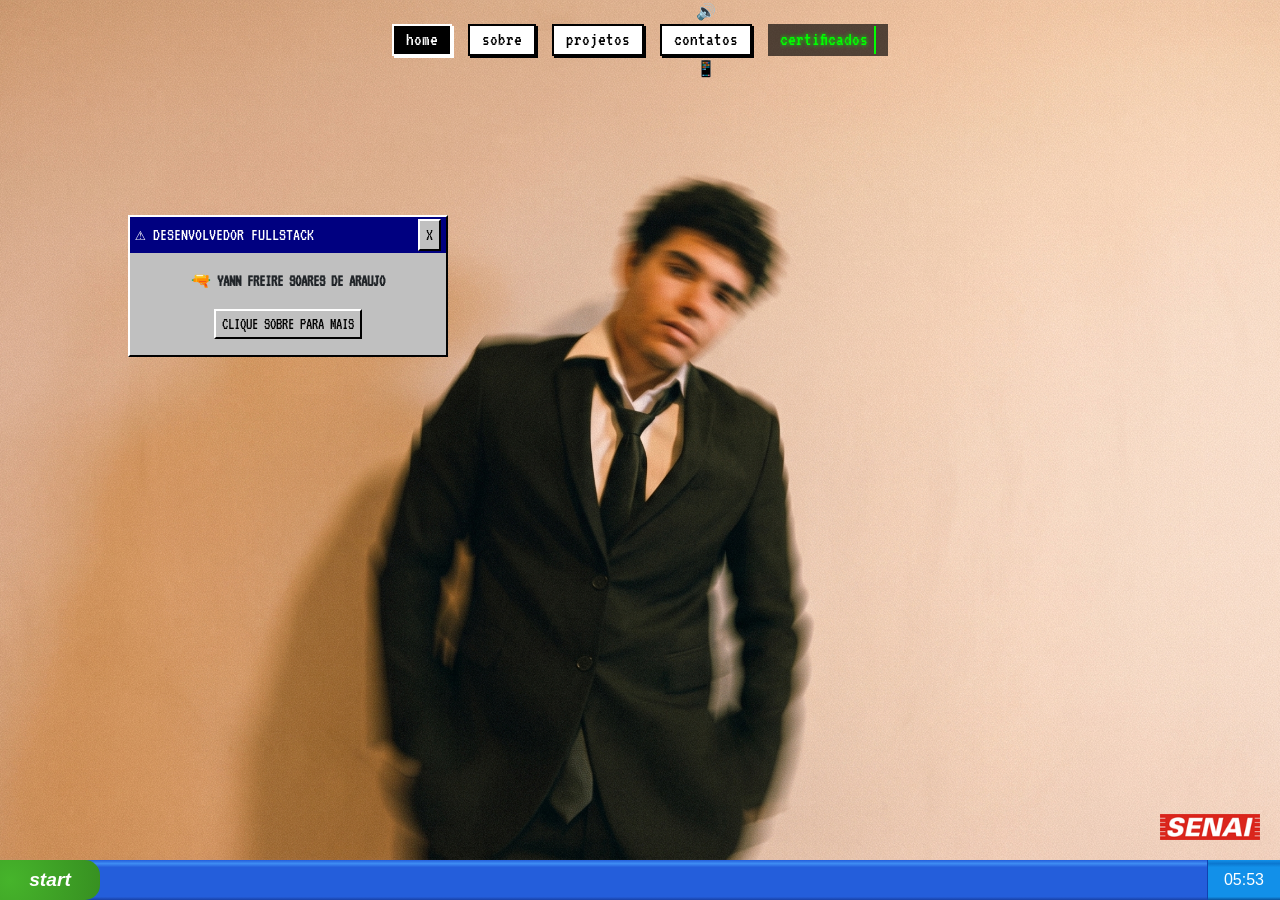
==== commit c7105309: "Atualizar o index.html" ====
--- a/index.html
+++ b/index.html
@@ -4,20 +4,20 @@
     <meta charset="UTF-8">
     <meta name="viewport" content="width=device-width, initial-scale=1.0">
     <title>Portfólio Retrô - Yann Freire</title>
-
-    <!-- Bootstrap 5 -->
++
     <link href="https://cdn.jsdelivr.net/npm/bootstrap@5.3.0/dist/css/bootstrap.min.css" rel="stylesheet">
-    <!-- Google Fonts (VT323 Pixel Font) -->
+    <!-- Fonte pincelada do Google Fonts-->
     <link href="https://fonts.googleapis.com/css2?family=VT323&display=swap" rel="stylesheet">
-    <!-- Estilos Personalizados -->
+    <!-- Css de animações-->
     <link rel="stylesheet" href="css/style.css">
 </head>
 <body>
 
-    <!-- 1. ÁREA DE TRABALHO (DESKTOP) -->
+    <!-- ÁREA DE TRABALHO (Tela da home page) -->
     <div class="desktop-background" style="background-image: url('assets/eu_do_portifolio.jpg');">
 
-        <!-- Menu de Navegação Superior -->
+        <!-- Nav bar -->
         <nav class="d-flex justify-content-center align-items-center pt-4 gap-3 position-relative" style="z-index: 100;">
             <a href="#" id="btn-home" class="retro-btn active">home</a>
             <a href="#" id="btn-sobre" class="retro-btn">sobre</a>
@@ -58,7 +58,7 @@
         </div>
     </div>
 
-    <!-- 2. BARRA DE TAREFAS DO WINDOWS XP -->
+    <!-- BARRA DE TAREFAS DO WINDOWS XP -->
     <div class="xp-taskbar fixed-bottom d-flex align-items-center">
         <div class="xp-start-btn d-flex align-items-center justify-content-center">
             <span class="fst-italic fw-bold">start</span>
@@ -69,10 +69,10 @@
         </div>
     </div>
 
-    <!-- 3. MOUSE FALSO (ANIMAÇÃO SOBRE MIM) -->
+    <!-- MOUSE (ANIMAÇÃO SOBRE MIM) -->
     <img id="fake-mouse" src="data:image/svg+xml;charset=utf-8,%3Csvg xmlns='http://www.w3.org/2000/svg' width='20' height='30' viewBox='0 0 20 30'%3E%3Cpolygon points='1,1 1,21 6,16 10,25 14,23 9.5,14 16,14' fill='white' stroke='black' stroke-width='1.5' /%3E%3C/svg%3E" class="d-none" alt="mouse">
 
-    <!-- 4. JANELA WINDOWS XP (SOBRE MIM) -->
+    <!-- JANELA de Sobre Mim -->
     <div id="sobre-window" class="xp-window d-none">
         <div class="xp-titlebar d-flex justify-content-between align-items-center">
             <span>Sobre_Mim.exe</span>
@@ -113,7 +113,7 @@
         </div>
     </div>
 
-    <!-- 7. OVERLAY DA TV CRT (CONTATOS - PERSONA 3) -->
+    <!-- OVERLAY DA TV (CONTATOS) -->
     <div id="contatos-window" class="tv-fullscreen-overlay d-none">
         <div class="tv-layout-wrapper">
             <div class="tv-container">
@@ -137,7 +137,7 @@
         </div>
     </div>
 
-    <!-- 8. OVERLAY MATRIX FULLSCREEN (CERTIFICADOS) -->
+    <!-- OVERLAY do MATRIX em FULLSCREEN (CERTIFICADOS) -->
     <div id="overlay-certificados" class="matrix-fullscreen d-none">
         <canvas id="matrix-full"></canvas>
         
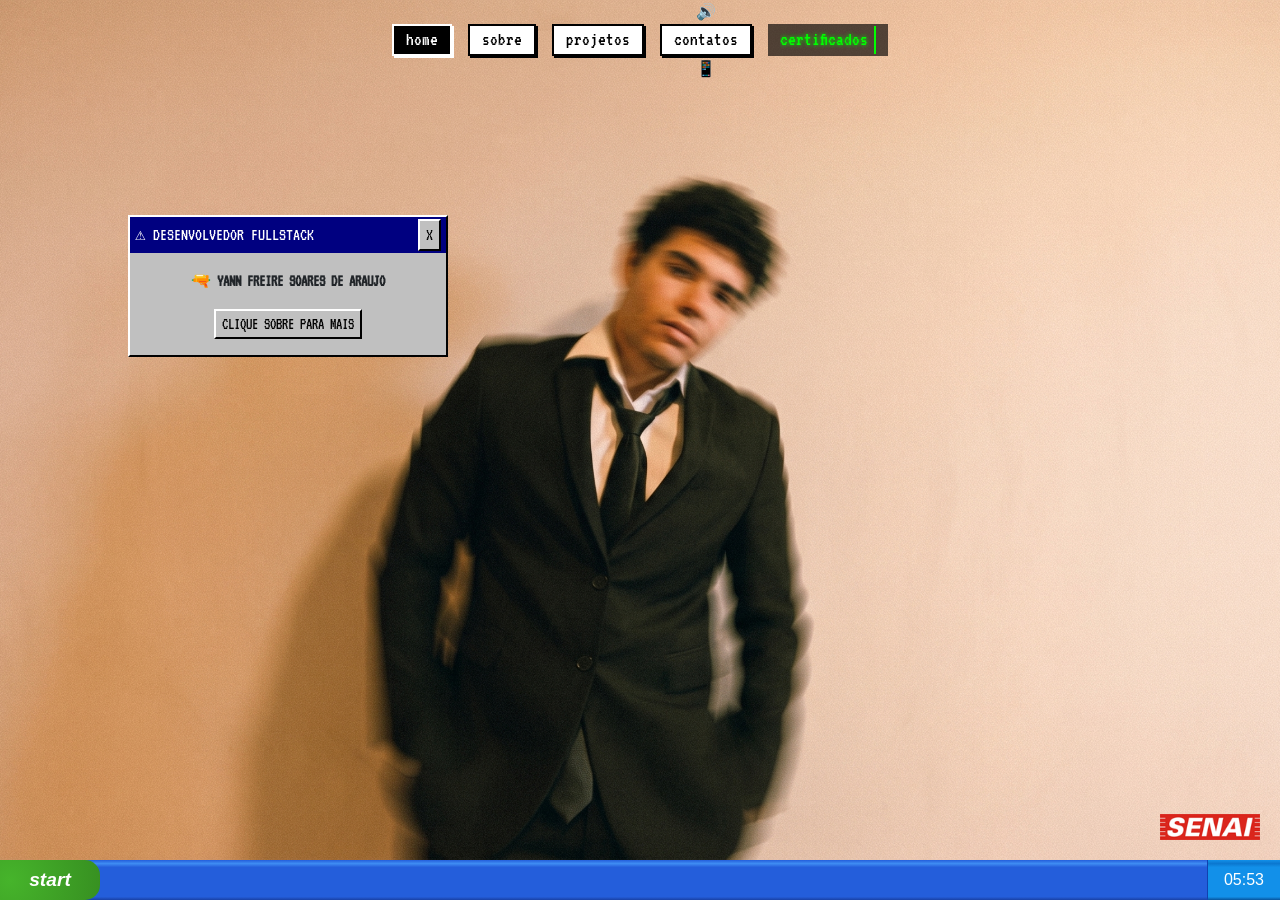
==== commit 6cc2cb43: "Atualizar o index.html" ====
--- a/index.html
+++ b/index.html
@@ -72,25 +72,59 @@
     <!-- MOUSE (ANIMAÇÃO SOBRE MIM) -->
     <img id="fake-mouse" src="data:image/svg+xml;charset=utf-8,%3Csvg xmlns='http://www.w3.org/2000/svg' width='20' height='30' viewBox='0 0 20 30'%3E%3Cpolygon points='1,1 1,21 6,16 10,25 14,23 9.5,14 16,14' fill='white' stroke='black' stroke-width='1.5' /%3E%3C/svg%3E" class="d-none" alt="mouse">
 
-    <!-- JANELA de Sobre Mim -->
-    <div id="sobre-window" class="xp-window d-none">
-        <div class="xp-titlebar d-flex justify-content-between align-items-center">
-            <span>Sobre_Mim.exe</span>
-            <button id="btn-fechar-sobre" class="xp-close-btn">X</button>
-        </div>
-        <div id="xp-window-body" class="xp-body-content row m-0">
-            <div class="col-md-5 d-flex align-items-center justify-content-center" style="background-color: #3b5998; color: white;">
-                <h2 class="text-center font-monospace text-shadow-retro">DESENVOLVEDOR<br>FULLSTACK</h2>
-            </div>
-            <div class="col-md-7 history-scroll p-4 text-dark" style="background-color: #ffffff;">
-                <h3 class="mb-3 border-bottom border-dark pb-2">Minha História</h3>
-                <p>Eu sou o Yann, Sou apaixonado por criação e desenvolvimento desde pequeno, não apenas do tipo de tecnologico mas também do tipo de design e artistico.</p>
-                <p>Tenho experiência no ramo de engenharia eletromecanica pelo curso técnico que fiz no Instituto de Ensino Senai, e atualmente desejo ter o mesmo tipo de experiência em desenvolvimento web de ponta a ponta, conectando interfaces ricas com sistemas eficientes no back-end.</p>
-                <p>Adoro explorar todos os tipos de conceitos visuais de retrô a contemporâneos, eu diria que esse amor vem muitas vezes dos meus pais com meu pai que me ensinou a apreciar a beleza da tecnologia e da arte, e minha mãe que sempre me inspirou e me motivou a seguir os meus sonhos e sempre seguir em frente mesmo com tudo dando errado.</p>
-                <p>Eu Cursei durante 2 anos em conjunto com ensino medio o curso de Eletromecanica pelo SENAI de Ribeirão Preto após me formar eu decidi não seguir na área, e agora curso ADS-Analise e Desenvolvimento de Sistemas de Ribeirão Preto vejo como uma oportunidade de seguir uma área que pelo que eu vejo faz mais sentido comigo</p>
-            </div>
-        </div>
-    </div>
+    <!-- 4. JANELA WINDOWS XP (SOBRE MIM) -->
+<div id="sobre-window" class="xp-window d-none">
+    <div class="xp-titlebar d-flex justify-content-between align-items-center">
+        <span>Sobre_Mim.exe</span>
+        <button id="btn-fechar-sobre" class="xp-close-btn">X</button>
+    </div>
+    
+    <div id="xp-window-body" class="xp-body-content row m-0">
+        
+        <!-- Coluna Esquerda: Mini Menu com Scrollspy -->
+        <div class="col-md-4 d-flex flex-column align-items-center justify-content-center p-3" style="background-color: #3b5998; color: white;">
+            <h4 class="text-center font-monospace text-shadow-retro mb-4">DESENVOLVEDOR<br>FULLSTACK</h4>
+            
+            <!-- Mini navegação conectada ao Scrollspy -->
+            <nav id="menu-sobre-spy" class="nav nav-pills flex-column w-100 font-monospace small">
+                <a class="nav-link text-white active" href="#sec-apresentacao">1. Apresentação</a>
+                <a class="nav-link text-white" href="#sec-experiencia">2. Exp. Eletromecânica</a>
+                <a class="nav-link text-white" href="#sec-inspiracao">3. Inspiração & Visão</a>
+                <a class="nav-link text-white" href="#sec-ads">4. Formação ADS</a>
+            </nav>
+        </div>
+
+        <!-- Coluna Direita: Conteúdo com Scrollspy Ativo -->
+        <div class="col-md-8 history-scroll p-4 text-dark position-relative" 
+             style="background-color: #ffffff; height: 350px; overflow-y: auto;"
+             data-bs-spy="scroll" 
+             data-bs-target="#menu-sobre-spy" 
+             data-bs-smooth-scroll="true" 
+             tabindex="0">
+
+            <section id="sec-apresentacao" class="mb-4">
+                <h5 class="fw-bold border-bottom pb-1">Apresentação</h5>
+                <p>Eu sou o Yann, apaixonado por criação e desenvolvimento desde pequeno, não apenas do tipo tecnológico, mas também no âmbito do design e artístico.</p>
+            </section>
+
+            <section id="sec-experiencia" class="mb-4">
+                <h5 class="fw-bold border-bottom pb-1">Experiência Eletromecânica</h5>
+                <p>Tenho experiência no ramo de engenharia eletromecânica pelo curso técnico que fiz no Instituto SENAI. Atualmente, busco essa mesma excelência no desenvolvimento web de ponta a ponta, conectando interfaces ricas com sistemas eficientes no back-end.</p>
+            </section>
+
+            <section id="sec-inspiracao" class="mb-4">
+                <h5 class="fw-bold border-bottom pb-1">Inspiração e Visão</h5>
+                <p>Adoro explorar conceitos visuais do retrô ao contemporâneo. Essa paixão vem dos meus pais: meu pai me ensinou a apreciar a tecnologia e a arte, e minha mãe sempre me inspirou a seguir meus sonhos e persistir.</p>
+            </section>
+
+            <section id="sec-ads" class="mb-4">
+                <h5 class="fw-bold border-bottom pb-1">Análise e Desenvolvimento de Sistemas</h5>
+                <p>Cursei Eletromecânica no SENAI de Ribeirão Preto durante o ensino médio. Após me formar, decidi migrar para a tecnologia e hoje curso ADS, uma área com a qual me identifico completamente.</p>
+            </section>
+
+        </div>
+    </div>
+</div>
 
     <!-- 5. CÂMERA E FLASH (ANIMAÇÃO DE PROJETOS) -->
     <div id="camera-container" class="camera-hanging-container">
